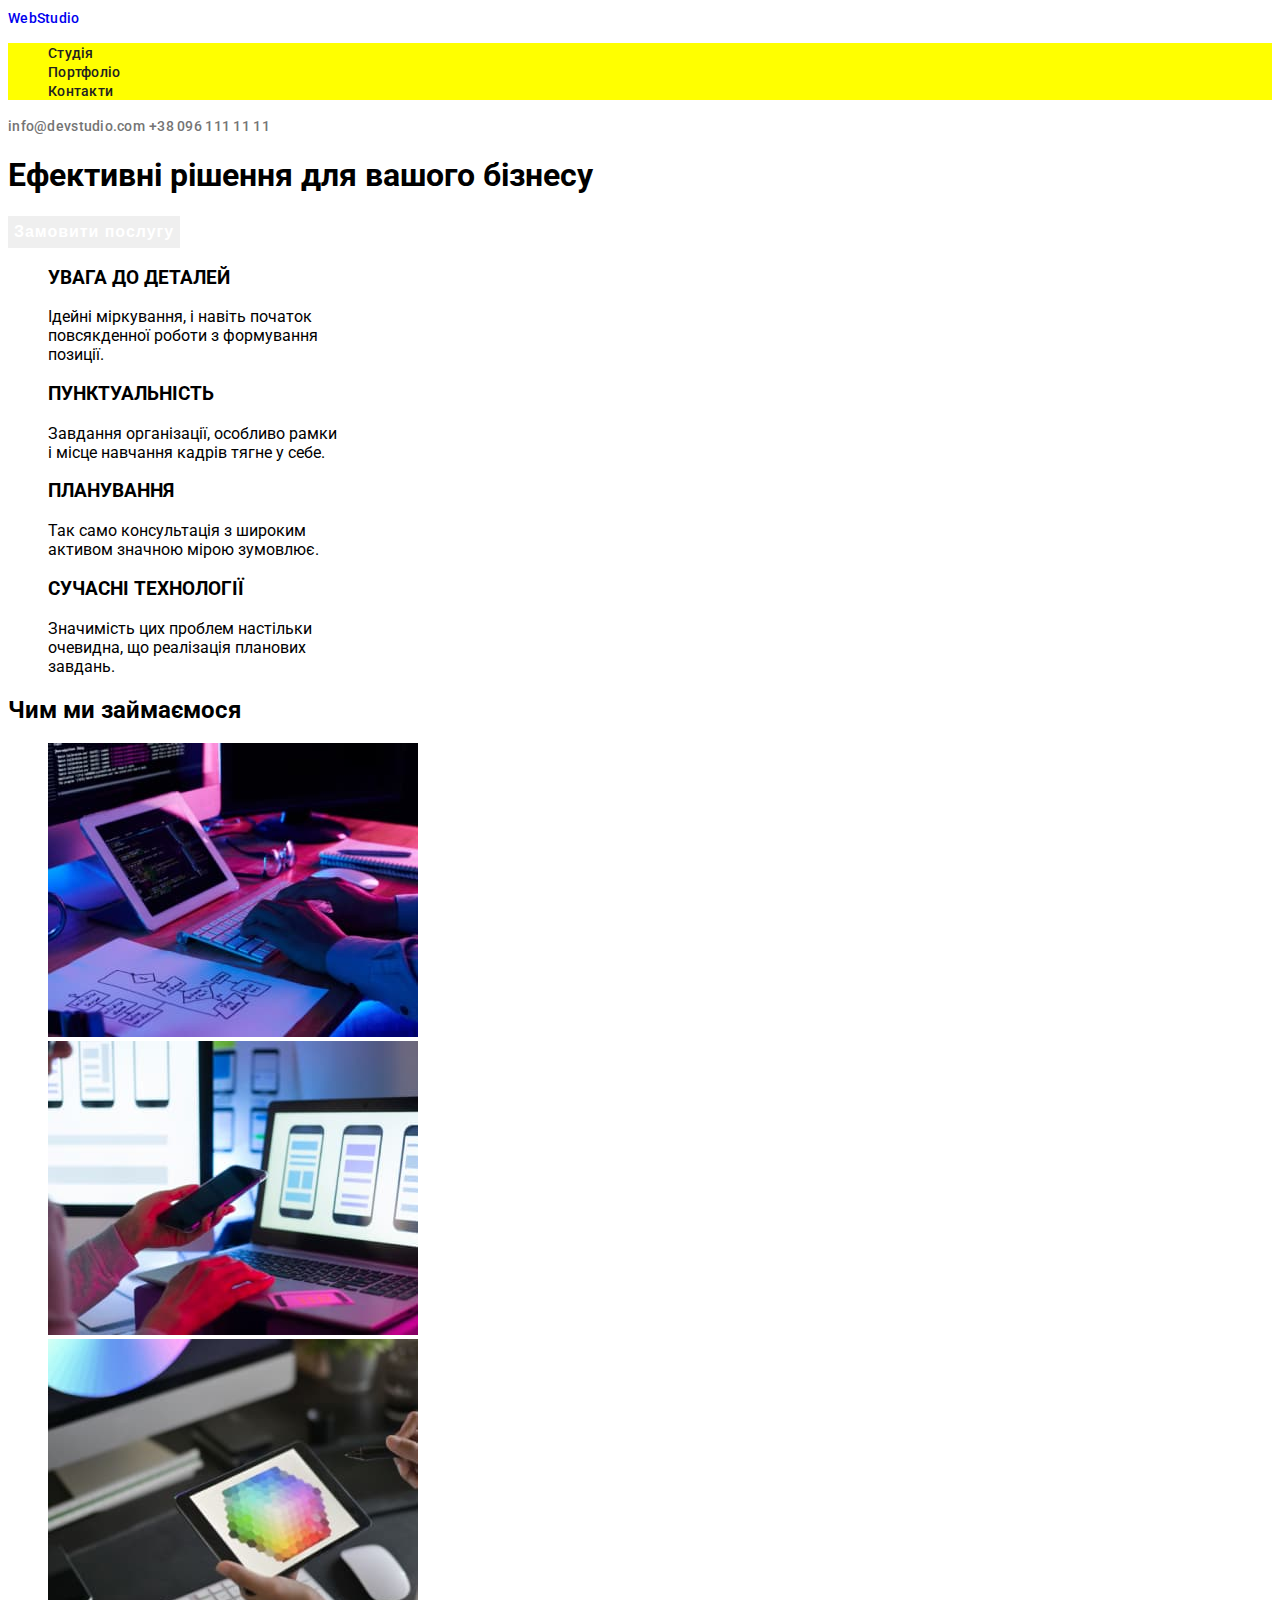
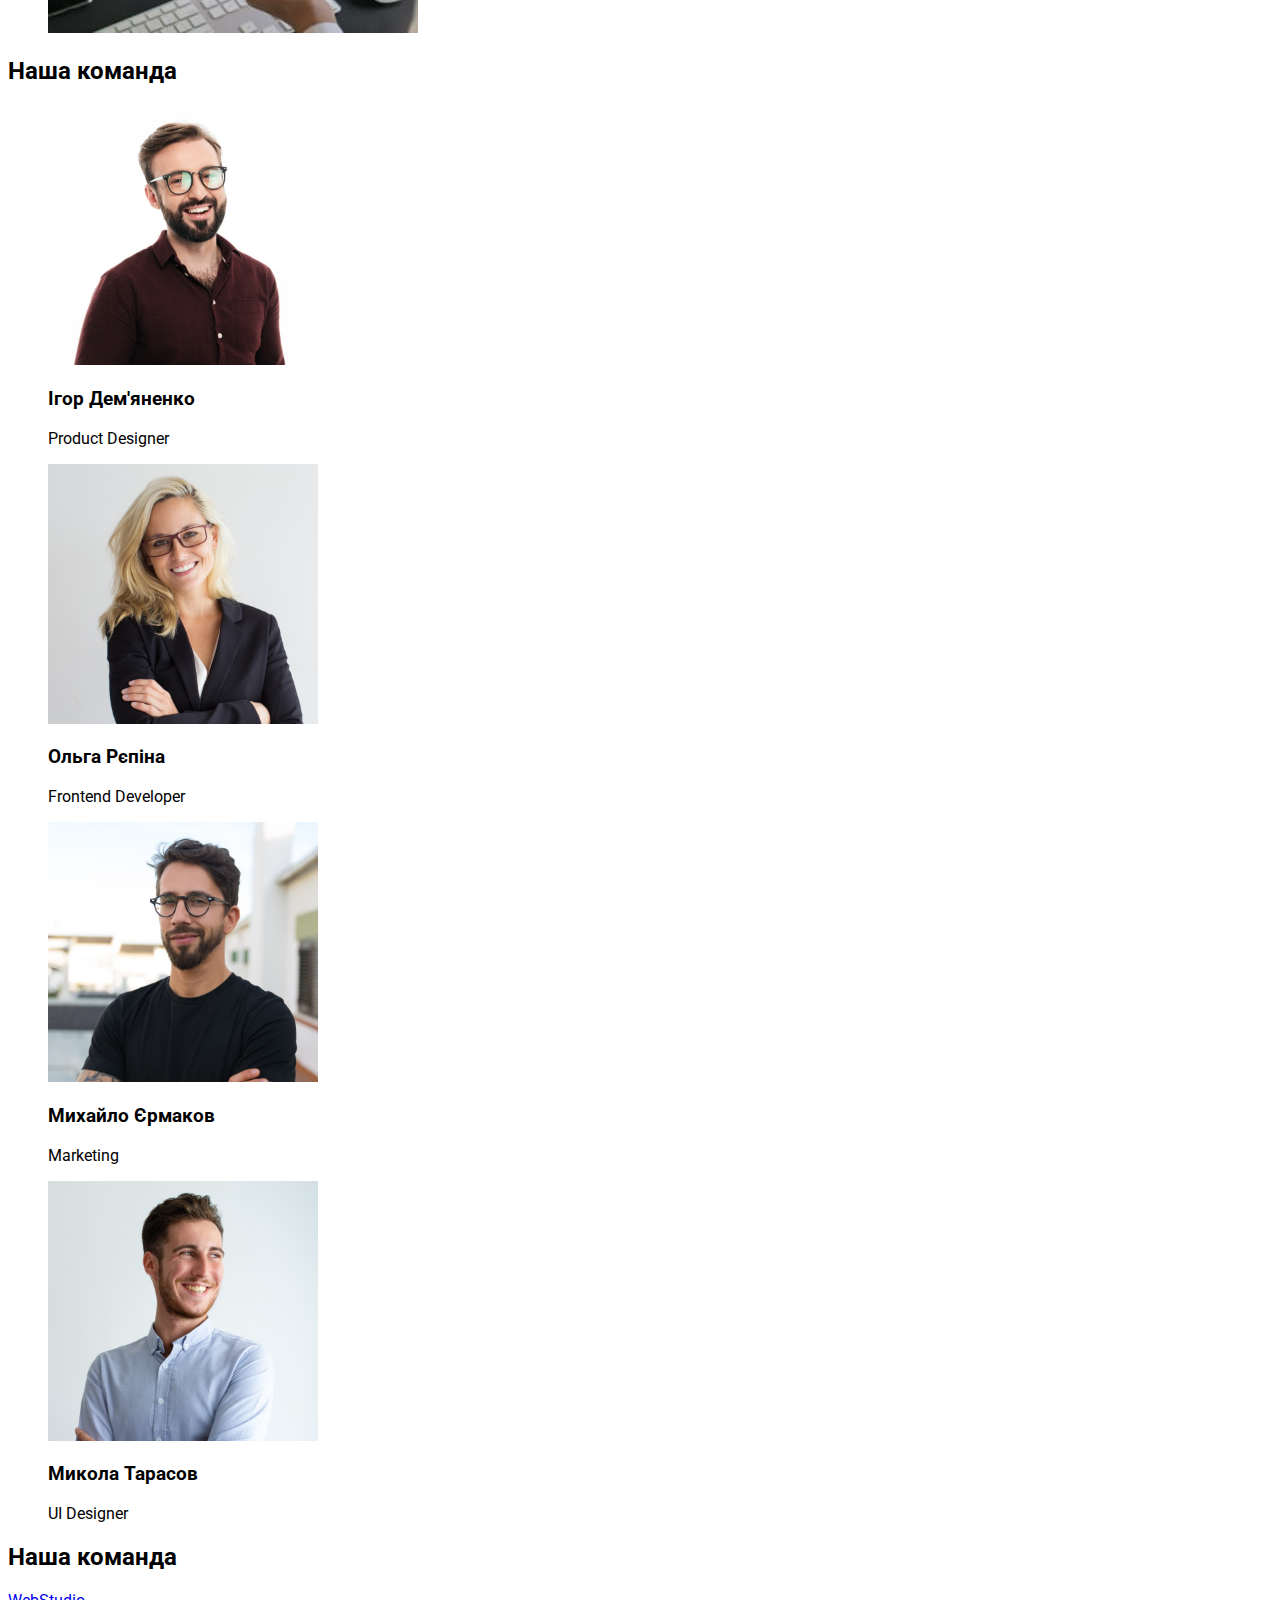
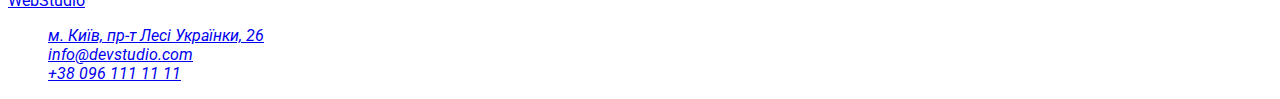
==== index.html @ a7663eed "red1" ====
<!DOCTYPE html>
<html lang="uk">
<head>
    <meta charset="UTF-8">
    <meta http-equiv="X-UA-Compatible" content="IE=edge">
    <meta name="viewport" content="width=device-width, initial-scale=1.0">
    <link rel="preconnect" href="https://fonts.googleapis.com">
    <link rel="preconnect" href="https://fonts.gstatic.com" crossorigin>
    <link href="https://fonts.googleapis.com/css2?family=Montserrat:wght@400;700&family=Raleway:wght@700&family=Roboto:wght@400;500;700;900&display=swap" rel="stylesheet">
    <link rel="stylesheet" href="./styles.css">
    <title>Document</title>
</head>
<body>
    <header>
        <a href="#" class="logo">WebStudio</a>
        <nav>
            <ul class="header-nav">
                <li><a class="header-nav-link" href="#">Студія</a></li>
                <li><a class="header-nav-link"href="#">Портфоліо</a></li>
                <li"><a class="header-nav-link"href="#">Контакти</a></li>
            </ul>
        </nav>
        <a class="header-contact" href="info@devstudio.com">info@devstudio.com</a>
        <a class="header-contact" href="tel:+380961111111"> +38 096 111 11 11</a>
    </header>

    <main>
        <section>
            <h1>Ефективні рішення для вашого бізнесу</h1>
            <button class="button" type="button">Замовити послугу</button>
        </section>
    
        <section>
            <ul class="list">
                <li>
                    <h3>УВАГА ДО ДЕТАЛЕЙ</h3>
                    <p>Ідейні міркування, і навіть початок <br/> повсякденної роботи з формування<br/>  позиції.</p>
                </li>
                <li>
                    <h3>ПУНКТУАЛЬНІСТЬ</h3>
                    <p>Завдання організації, особливо рамки <br/> і місце навчання кадрів тягне у себе.</p>
                </li>
                <li>
                    <h3>ПЛАНУВАННЯ</h3>
                    <p>Так само консультація з широким <br/> активом значною мірою зумовлює.</p>
                </li>
                <li>
                    <h3>СУЧАСНІ ТЕХНОЛОГІЇ</h3>
                    <p>Значимість цих проблем настільки <br/> очевидна, що реалізація планових<br/>  завдань.</p>
                </li>
            </ul>
        </section>

        <section>
            <h2>Чим ми займаємося</h2>
            <ul class="list">
                <li>
                    <img src="./images/box1.jpg" width="370" height="294"  alt="Зображення 1 ">
                </li>
                <li>
                    <img src="./images/box2.jpg" width="370" height="294" alt="Зображення 2">
                </li>
                <li>
                    <img src="./images/box3.jpg" width="370" height="294" alt="Зображення 3">
                </li>
            </ul>
        </section>

        <section>
                <h2>Наша команда</h2>
                <ul class="list">
                    <li>
                        <img src="./images/ІгорДем'яненко.jpg" width="270" height="260"  alt="Ігор Дем'яненко"> 
                        <h3>Ігор Дем'яненко</h3> 
                        <p>Product Designer</p>
                    </li>
                    <li>
                        <img src="./images/ОльгаРєпіна.jpg" width="270" height="260" alt="Ольга Рєпіна"> 
                        <h3> Ольга Рєпіна </h3> 
                        <p>Frontend Developer</p>
                    </li>
                    <li>
                        <img src="./images/МихайлоЄрмаков.jpg" width="270" height="260" alt="Михайло Єрмаков"> 
                        <h3>Михайло Єрмаков</h3> 
                        <p>Marketing</p>
                    </li>
                    <li>
                        <img src="./images/МиколаТарасов.jpg" width="270" height="260" alt="Микола Тарасов"> 
                        <h3>Микола Тарасов</h3> 
                        <p>UI Designer</p>
                    </li>
                </ul>
        </section>
        <section>
            <h2>Наша команда</h2>
        </section>


    </main>


    <footer>
        <a href="#" class="logo">WebStudio</a>
        <address>
            <ul class="list">
                <li><a href="https://goo.gl/maps/dULKnx9jMumqCidh6" target="_blank" rel="noopener noreferrer">м. Київ, пр-т Лесі Українки, 26</a>
                </li>
                <li><a href="mailto:info@devstudio.com">info@devstudio.com</a>
                </li>
                <li><a href="tel:+380961111111">+38 096 111 11 11</a>
                </li>
            </ul>
        </address>
        
    </footer>
    
</body>
</html>
---- styles.css ----
root:{
    --primary-text-color:
    --title-text-color:
    --accent-color:
}

body{
    font-family: 'Roboto', sans-serif;
}
.header-nav{
    background-color:yellow;
    list-style: none;
}

header a{
    font-weight: 500;
    font-size: 14px;
    line-height: 1.1428;
    letter-spacing: 0.02em;
    text-decoration: none;
}

.header-nav-link{
color:#212121;
}

.header-nav-link:hover,
.header-nav-link:focus{
    color:#2196F3;
    }

.header-contact{
color: #757575;
}

.header-contact:hover,
.header-contact:focus{
    color:#2196F3;
    }

 .button{
font-weight: 700;
font-size: 16px;
line-height: 30px;
display: flex;
align-items: center;
text-align: center;
letter-spacing: 0.06em;
border: none;
color: #FFFFFF;
 }

 .button:hover,
 .button:focus{
    color:#2196F3;
    }
   

.list{
    list-style: none;
}
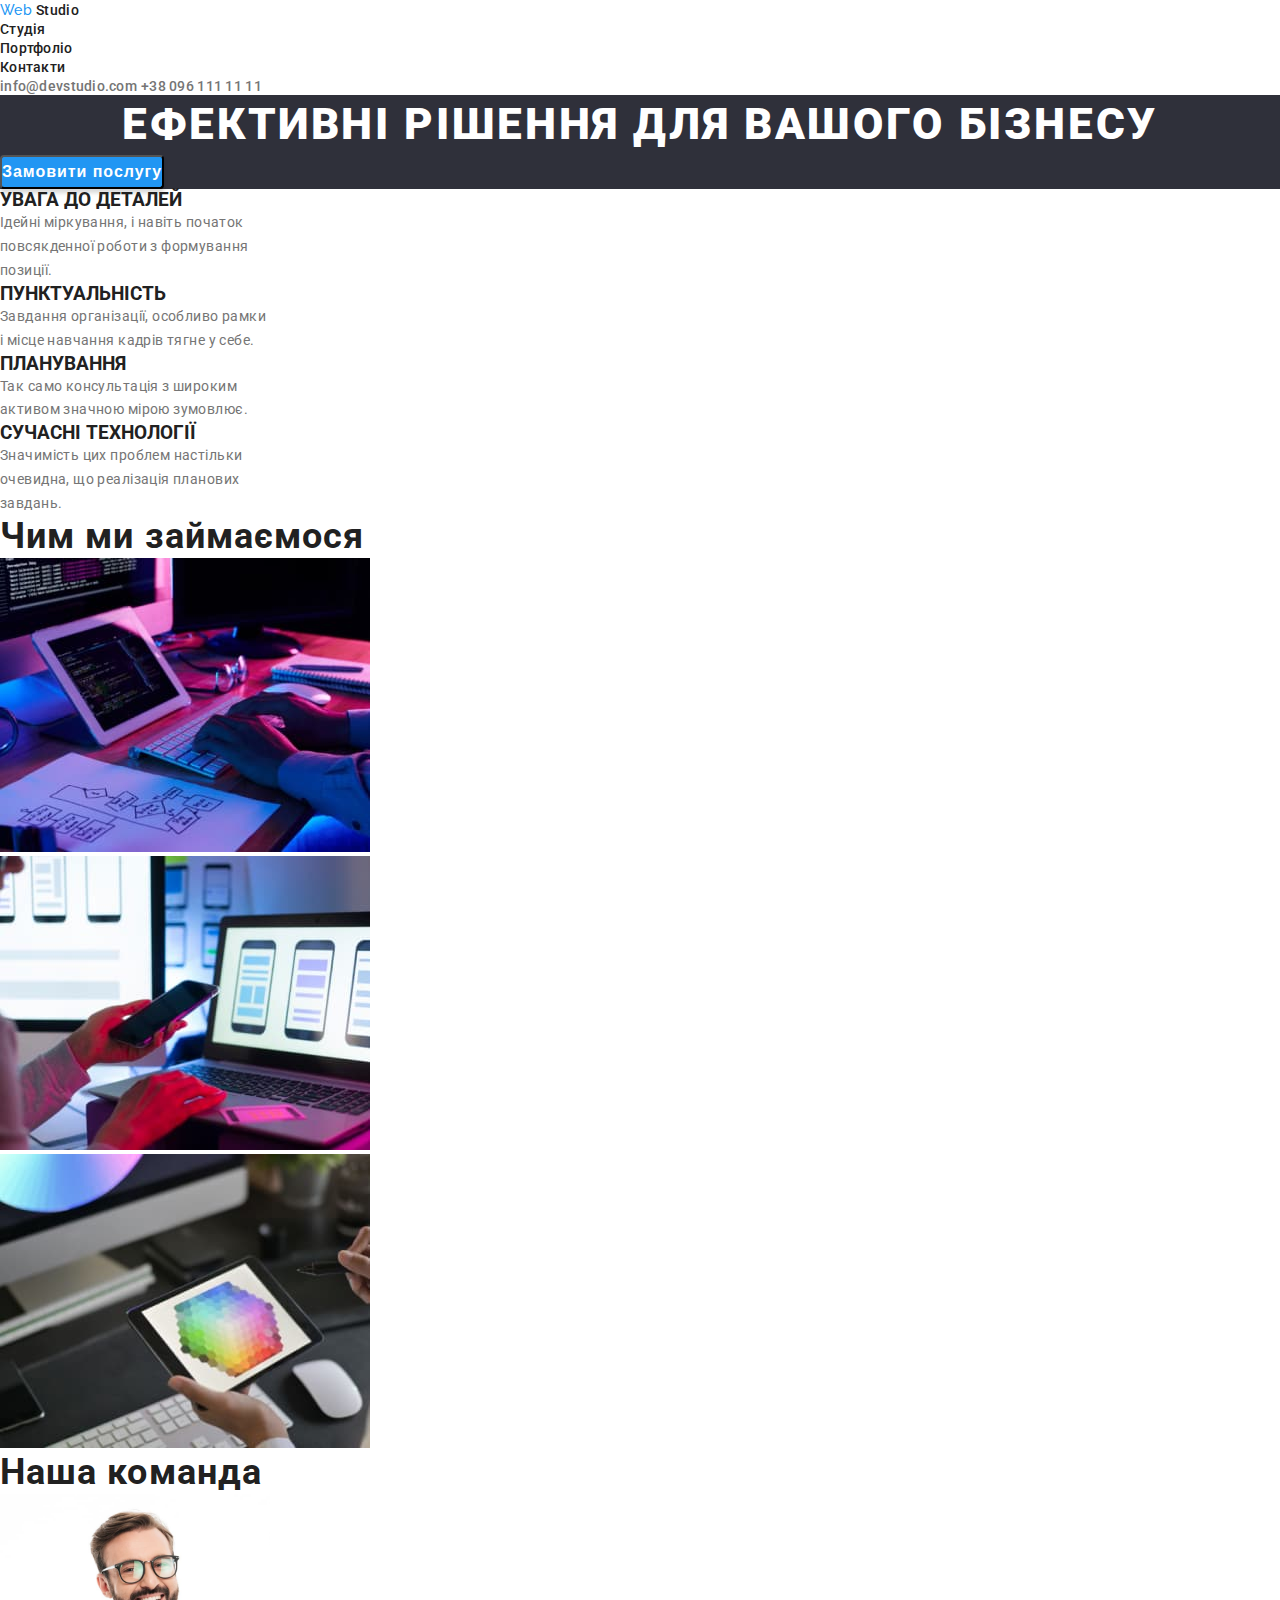
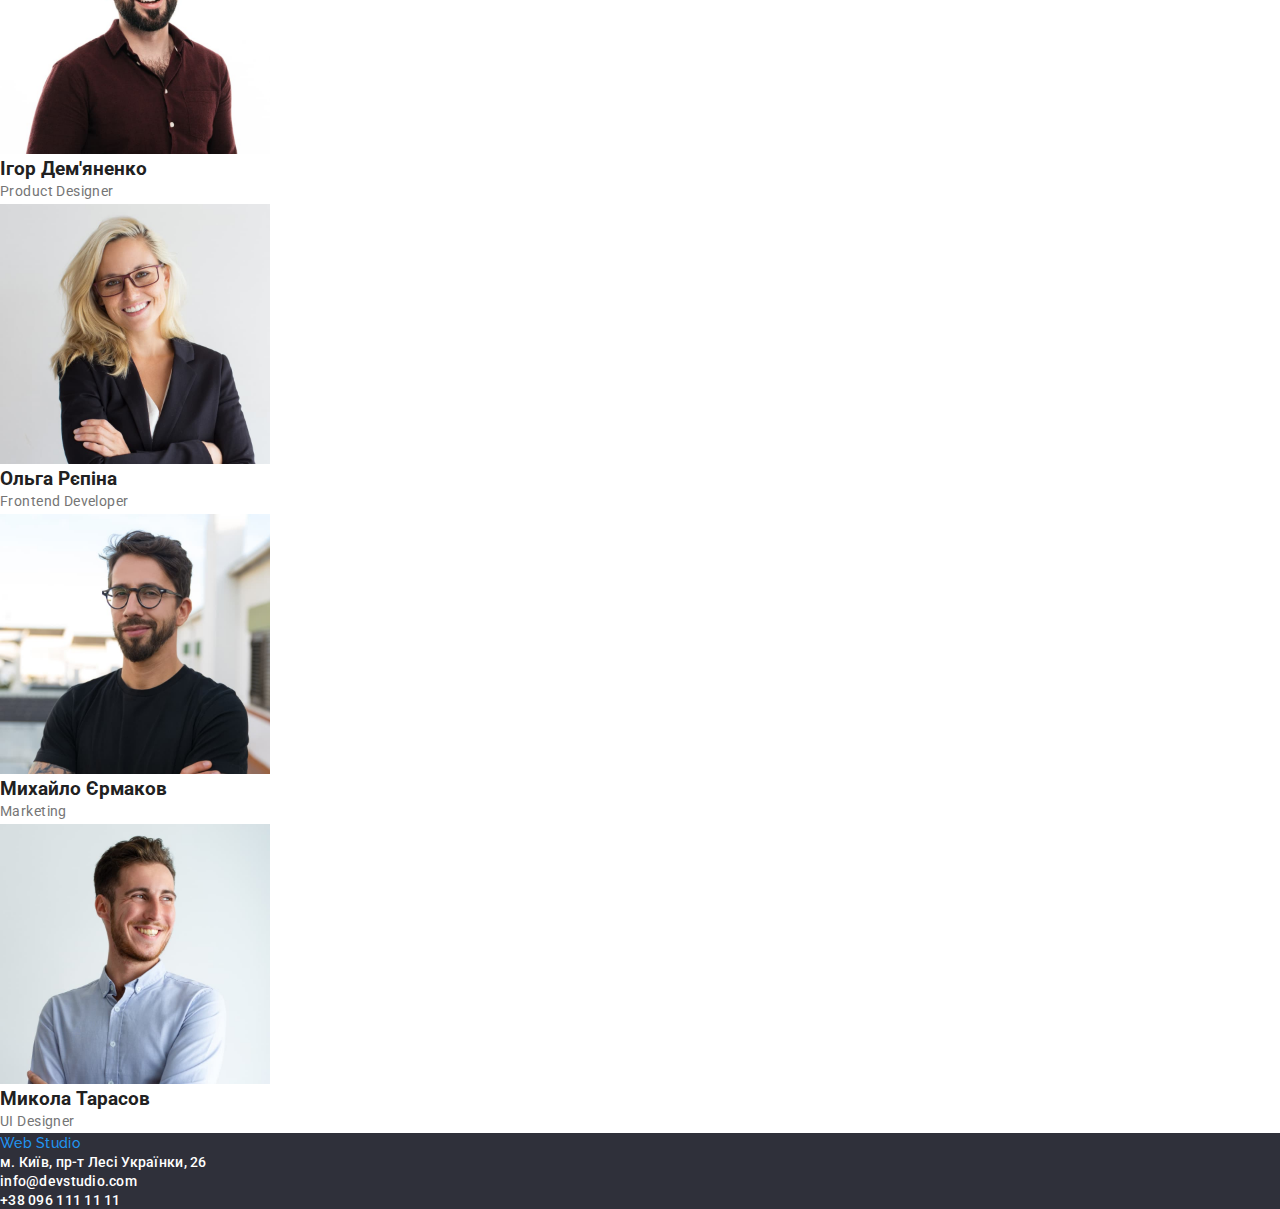
==== commit 9f02a8e8: "final hw2" ====
--- a/index.html
+++ b/index.html
@@ -7,12 +7,15 @@
     <link rel="preconnect" href="https://fonts.googleapis.com">
     <link rel="preconnect" href="https://fonts.gstatic.com" crossorigin>
     <link href="https://fonts.googleapis.com/css2?family=Montserrat:wght@400;700&family=Raleway:wght@700&family=Roboto:wght@400;500;700;900&display=swap" rel="stylesheet">
-    <link rel="stylesheet" href="./styles.css">
-    <title>Document</title>
+    <link rel="stylesheet" href="./css/styles.css">
+    <title>Main</title>
 </head>
 <body>
-    <header>
-        <a href="#" class="logo">WebStudio</a>
+    <header class="header">
+        <a href="#" class="logo">
+            <span class="web"> Web 
+            </span> Studio 
+        </a>
         <nav>
             <ul class="header-nav">
                 <li><a class="header-nav-link" href="#">Студія</a></li>
@@ -25,26 +28,27 @@
     </header>
 
     <main>
-        <section>
-            <h1>Ефективні рішення для вашого бізнесу</h1>
+        <section class="hero">
+            <h1 class="main-title">Ефективні рішення для вашого бізнесу</h1>
             <button class="button" type="button">Замовити послугу</button>
         </section>
     
         <section>
-            <ul class="list">
-                <li>
-                    <h3>УВАГА ДО ДЕТАЛЕЙ</h3>
+            <h2 class="hide">Description</h2>
+            <ul class="link">
+                <li >
+                    <h3 >УВАГА ДО ДЕТАЛЕЙ</h3>
                     <p>Ідейні міркування, і навіть початок <br/> повсякденної роботи з формування<br/>  позиції.</p>
                 </li>
-                <li>
+                <li >
                     <h3>ПУНКТУАЛЬНІСТЬ</h3>
                     <p>Завдання організації, особливо рамки <br/> і місце навчання кадрів тягне у себе.</p>
                 </li>
-                <li>
-                    <h3>ПЛАНУВАННЯ</h3>
+                <li >
+                    <h3 >ПЛАНУВАННЯ</h3>
                     <p>Так само консультація з широким <br/> активом значною мірою зумовлює.</p>
                 </li>
-                <li>
+                <li >
                     <h3>СУЧАСНІ ТЕХНОЛОГІЇ</h3>
                     <p>Значимість цих проблем настільки <br/> очевидна, що реалізація планових<br/>  завдань.</p>
                 </li>
@@ -53,7 +57,7 @@
 
         <section>
             <h2>Чим ми займаємося</h2>
-            <ul class="list">
+            <ul class="link">
                 <li>
                     <img src="./images/box1.jpg" width="370" height="294"  alt="Зображення 1 ">
                 </li>
@@ -68,7 +72,7 @@
 
         <section>
                 <h2>Наша команда</h2>
-                <ul class="list">
+                <ul class="link">
                     <li>
                         <img src="./images/ІгорДем'яненко.jpg" width="270" height="260"  alt="Ігор Дем'яненко"> 
                         <h3>Ігор Дем'яненко</h3> 
@@ -91,19 +95,18 @@
                     </li>
                 </ul>
         </section>
-        <section>
-            <h2>Наша команда</h2>
-        </section>
-
 
     </main>
 
 
-    <footer>
-        <a href="#" class="logo">WebStudio</a>
+    <footer class="footer">
+        <a href="#" class="logo-footer">
+            <span class="web"> Web 
+            <span> Studio 
+        </a>
         <address>
             <ul class="list">
-                <li><a href="https://goo.gl/maps/dULKnx9jMumqCidh6" target="_blank" rel="noopener noreferrer">м. Київ, пр-т Лесі Українки, 26</a>
+                <li><a href="https://goo.gl/maps/dULKnx9jMumqCidh6" target="_blank" rel="noopener noreferrer" class="white">м. Київ, пр-т Лесі Українки, 26</a>
                 </li>
                 <li><a href="mailto:info@devstudio.com">info@devstudio.com</a>
                 </li>
--- a/css/styles.css
+++ b/css/styles.css
@@ -0,0 +1,251 @@
+:root{
+    --primary-font:'Roboto';
+    --additional-font:'Raleway';
+    --primary-text-color:#757575;
+    --title-text-color:#212121;
+    --title-text-color2:#FFFFFF;
+    --accent-color:#2196F3;
+
+}
+
+
+*{
+    margin: 0;
+    padding: 0;
+}
+
+body{
+    font-family: 'Roboto', sans-serif;
+    color: var(--title-text-color);
+
+}
+
+.link{
+    list-style: none;
+}
+
+a{
+    text-decoration: none;
+   }
+
+
+
+/*---------------------HEADER------------------------*/
+
+
+
+
+.header{
+    background-color: var(--title-text-color2);
+}
+
+.header a{
+    text-decoration: none;
+    font-family: 'Roboto';
+    font-weight: 500;
+    font-size: 14px;
+    line-height: 1.14;
+    letter-spacing: 0.02em;
+}
+
+
+.header-nav-link{
+    color: var(--title-text-color);
+    }
+    
+    .header-nav-link:hover,
+    .header-nav-link:focus{
+        color:var(--accent-color);
+        }
+    
+    .header-contact{
+    color: var(--primary-text-color);
+    }
+    
+    .header-contact:hover,
+    .header-contact:focus{
+        color:var(--accent-color);
+        }
+
+    .logo{
+    color: var(--title-text-color);
+    font-family: var(--additional-font);
+        }
+
+    .web{
+        color: var(--accent-color);
+        font-family: var(--additional-font);
+    }    
+
+/*---------------------MAIN------------------------*/
+
+
+.hero{
+    background-color: #2F303A;
+}
+
+.hide{
+    border: 0;
+    clip: rect(1px,1px,1px,1px);
+    -webkit-clip-path:inset(50%);
+    clip-path:inset(50%);
+    height:1px;
+    margin: -1px;
+    overflow: hidden;
+    padding: 0;
+    position: absolute;
+    width:1px ;
+}
+
+h1,
+h2,
+h3{
+    margin: 0;
+}
+
+
+.main-title{
+font-family: var(--primary-font);
+font-weight: 900;
+font-size: 44px;
+line-height: 1.36;
+text-align: center;
+letter-spacing: 0.06em;
+text-transform: uppercase;
+color: var(--title-text-color2);
+}
+
+.button{
+font-weight: 700;
+font-size: 16px;
+line-height: 30px;
+display: flex;
+align-items: center;
+text-align: center;
+letter-spacing: 0.06em;
+color:var(--title-text-color2);
+background: var(--accent-color);
+box-shadow: 0px 4px 4px rgba(0, 0, 0, 0.15);
+border-radius: 4px;
+cursor:pointer
+
+}
+
+.button:hover,
+.button:focus{
+   color:var(--title-text-color2);
+   }
+  
+
+h2{
+font-family: var(--primary-font);
+font-weight: 700;
+font-size: 36px;
+line-height: 1.16;
+letter-spacing: 0.03em;
+color: var(--title-text-color);
+
+}
+
+description{
+    color: #212121;
+}
+
+p{
+font-family:var(--primary-font);
+font-size: 14px;
+line-height: 1.71;
+letter-spacing: 0.03em;
+color: var(--primary-text-color);
+
+}
+
+/*---------------------MAIN PORTFOLIO------------------------*/
+
+.button-portfolio{
+
+    font-weight: 500;
+    font-size: 16px;
+    line-height: 26px;
+    text-align: center;
+    letter-spacing: 0.03em;
+    color: var(--title-text-color);
+    width: 81px;
+    height: 26px;
+    left: 615px;
+    top: 180px;
+    background: #F5F4FA;
+    border: none;
+    border-radius: 4px;
+    cursor:pointer
+   
+}
+
+.button-portfolio:hover
+{
+    background-color: var(--accent-color);
+   color:var(--title-text-color2);
+   
+   }
+
+
+   .hide-gallery{
+    border: 0;
+    clip: rect(1px,1px,1px,1px);
+    -webkit-clip-path:inset(50%);
+    clip-path:inset(50%);
+    height:1px;
+    margin: -1px;
+    overflow: hidden;
+    padding: 0;
+    position: absolute;
+    width:1px ;
+
+   }
+
+   
+
+
+
+
+
+/*--------------------FOOTER-----------------*/
+
+.footer{
+    background-color:  #2F303A;
+}
+
+.logo-footer{
+    color: var(--title-text-color2);
+}
+
+
+    
+
+.footer a{
+    text-decoration: none;
+    font-family: var(--primary-font);
+    font-style: normal;
+    font-weight: 500;
+    font-size: 14px;
+    line-height: 1.14;
+    letter-spacing: 0.02em;
+    color: var(--title-text-color2);
+}
+
+
+
+
+
+
+
+
+
+
+
+
+
+
+
+
+
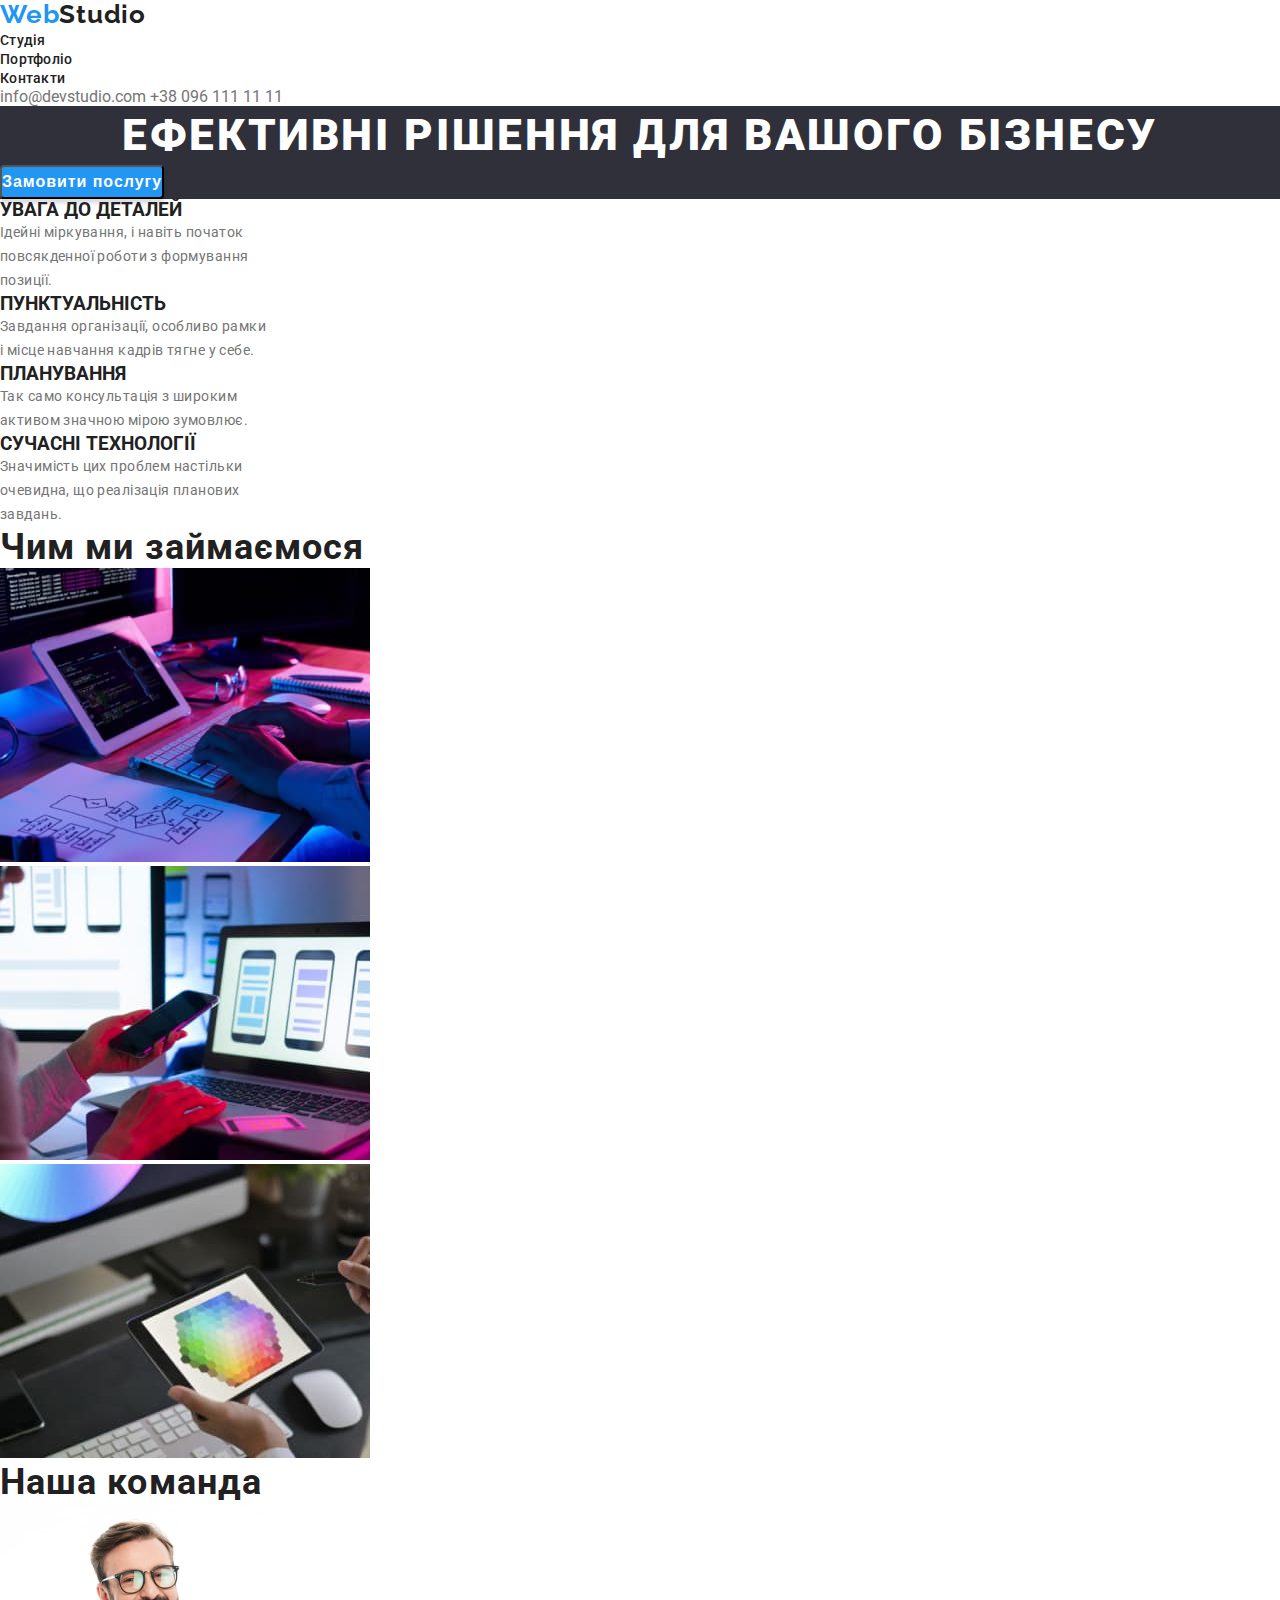
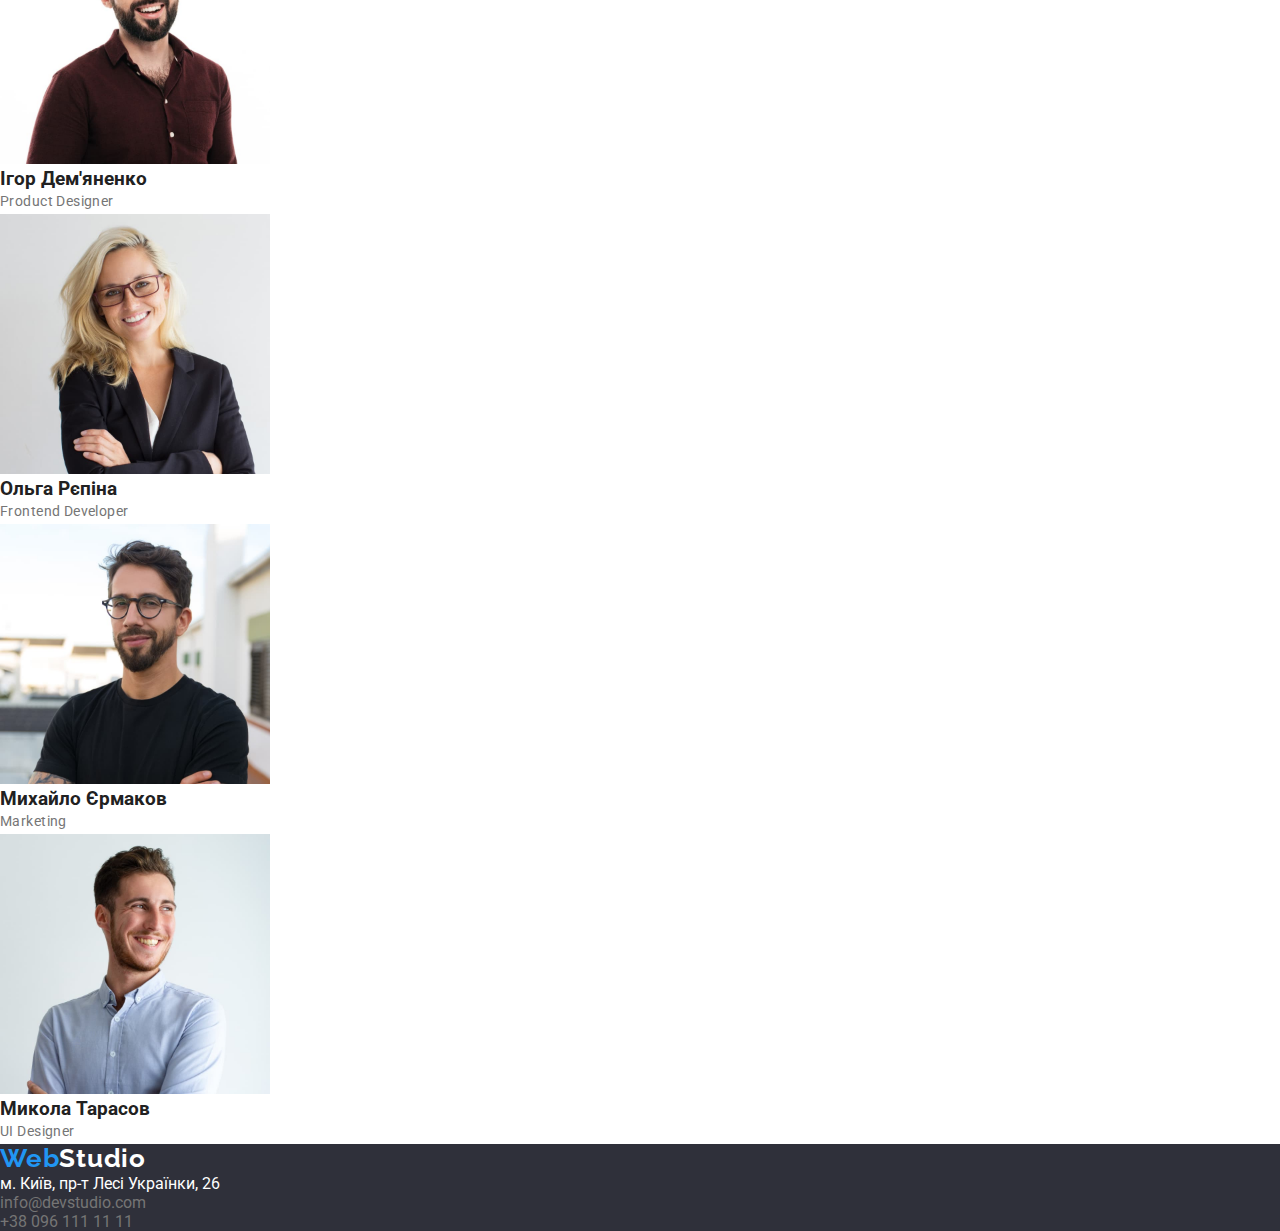
==== commit 5ef0cd6d: "correction1" ====
--- a/index.html
+++ b/index.html
@@ -12,19 +12,18 @@
 </head>
 <body>
     <header class="header">
-        <a href="#" class="logo">
-            <span class="web"> Web 
-            </span> Studio 
-        </a>
+
+        <a class="logo" href="./index.html"> <span class="web"> Web</span>Studio </a>
+
         <nav>
             <ul class="header-nav">
                 <li><a class="header-nav-link" href="#">Студія</a></li>
-                <li><a class="header-nav-link"href="#">Портфоліо</a></li>
+                <li><a class="header-nav-link" href="./portfolio.html">Портфоліо</a></li>
                 <li"><a class="header-nav-link"href="#">Контакти</a></li>
             </ul>
         </nav>
-        <a class="header-contact" href="info@devstudio.com">info@devstudio.com</a>
-        <a class="header-contact" href="tel:+380961111111"> +38 096 111 11 11</a>
+        <a class="contact" href="info@devstudio.com">info@devstudio.com</a>
+        <a class="contact" href="tel:+380961111111"> +38 096 111 11 11</a>
     </header>
 
     <main>
@@ -100,20 +99,21 @@
 
 
     <footer class="footer">
-        <a href="#" class="logo-footer">
-            <span class="web"> Web 
-            <span> Studio 
+        <a class="logo-footer" href="./index.html"> <span class="web"> Web</span>Studio </a>
         </a>
         <address>
             <ul class="list">
-                <li><a href="https://goo.gl/maps/dULKnx9jMumqCidh6" target="_blank" rel="noopener noreferrer" class="white">м. Київ, пр-т Лесі Українки, 26</a>
+                <li><a class="footer-link" href="https://goo.gl/maps/dULKnx9jMumqCidh6" target="_blank" rel="noopener noreferrer" class="white">м. Київ, пр-т Лесі Українки, 26</a>
                 </li>
-                <li><a href="mailto:info@devstudio.com">info@devstudio.com</a>
+                <li><a class="footer-contact" href="info@devstudio.com">info@devstudio.com</a>
                 </li>
-                <li><a href="tel:+380961111111">+38 096 111 11 11</a>
+                <li><a class="footer-contact" href="tel:+380961111111"> +38 096 111 11 11</a>
                 </li>
             </ul>
         </address>
+
+        
+        
         
     </footer>
     
--- a/css/styles.css
+++ b/css/styles.css
@@ -14,6 +14,7 @@
     padding: 0;
 }
 
+
 body{
     font-family: 'Roboto', sans-serif;
     color: var(--title-text-color);
@@ -26,6 +27,7 @@
 
 a{
     text-decoration: none;
+    font-style: normal;
    }
 
 
@@ -39,14 +41,35 @@
     background-color: var(--title-text-color2);
 }
 
-.header a{
+.logo{
+    color:var(--title-text-color);
+    font-family: var(--additional-font);
+    font-weight: 700;
+    font-size: 26px; 
+    line-height: 1.14;
+    letter-spacing: 0.03em;
+}
+
+.web{
+    color: var(--accent-color);
+    font-family: var(--additional-font);
+    font-weight: 700;
+    font-size: 26px;
+    line-height: 1.14;
+    letter-spacing: 0.03em;
+}
+
+.header-nav-link{
     text-decoration: none;
-    font-family: 'Roboto';
+    font-family: var(--primary-font);
     font-weight: 500;
     font-size: 14px;
     line-height: 1.14;
     letter-spacing: 0.02em;
 }
+
+
+
 
 
 .header-nav-link{
@@ -58,24 +81,16 @@
         color:var(--accent-color);
         }
     
-    .header-contact{
+    .contact{
     color: var(--primary-text-color);
     }
     
-    .header-contact:hover,
-    .header-contact:focus{
+    .contact:hover,
+    .contact:focus{
         color:var(--accent-color);
         }
 
-    .logo{
-    color: var(--title-text-color);
-    font-family: var(--additional-font);
-        }
-
-    .web{
-        color: var(--accent-color);
-        font-family: var(--additional-font);
-    }    
+     
 
 /*---------------------MAIN------------------------*/
 
@@ -118,7 +133,7 @@
 .button{
 font-weight: 700;
 font-size: 16px;
-line-height: 30px;
+line-height: 1.87;
 display: flex;
 align-items: center;
 text-align: center;
@@ -144,6 +159,19 @@
 line-height: 1.16;
 letter-spacing: 0.03em;
 color: var(--title-text-color);
+
+h3{
+  
+    font-weight: 700;
+    font-size: 14px;
+    line-height: 1.14;
+    letter-spacing: 0.03em;
+    text-transform: uppercase;
+
+}
+
+
+
 
 }
 
@@ -215,37 +243,51 @@
     background-color:  #2F303A;
 }
 
-.logo-footer{
-    color: var(--title-text-color2);
-}
-
-
-    
-
-.footer a{
+
+
+.footer-link 
+.footer-contact{
+
     text-decoration: none;
     font-family: var(--primary-font);
-    font-style: normal;
-    font-weight: 500;
     font-size: 14px;
-    line-height: 1.14;
-    letter-spacing: 0.02em;
-    color: var(--title-text-color2);
-}
-
-
-
-
-
-
-
-
-
-
-
-
-
-
-
-
-
+    line-height: 1.71;
+    letter-spacing: 0.03em;
+    
+}
+
+.footer-link{
+    color: var(--title-text-color2);  
+}
+
+.footer-contact{
+    color: var(--primary-text-color);
+}
+
+.logo-footer{
+    color:var(--title-text-color2);
+    font-family: var(--additional-font);
+    font-weight: 700;
+    font-size: 26px; 
+    line-height: 1.14;
+    letter-spacing: 0.03em;
+}
+
+
+
+
+
+
+
+
+
+
+
+
+
+
+
+
+
+
+
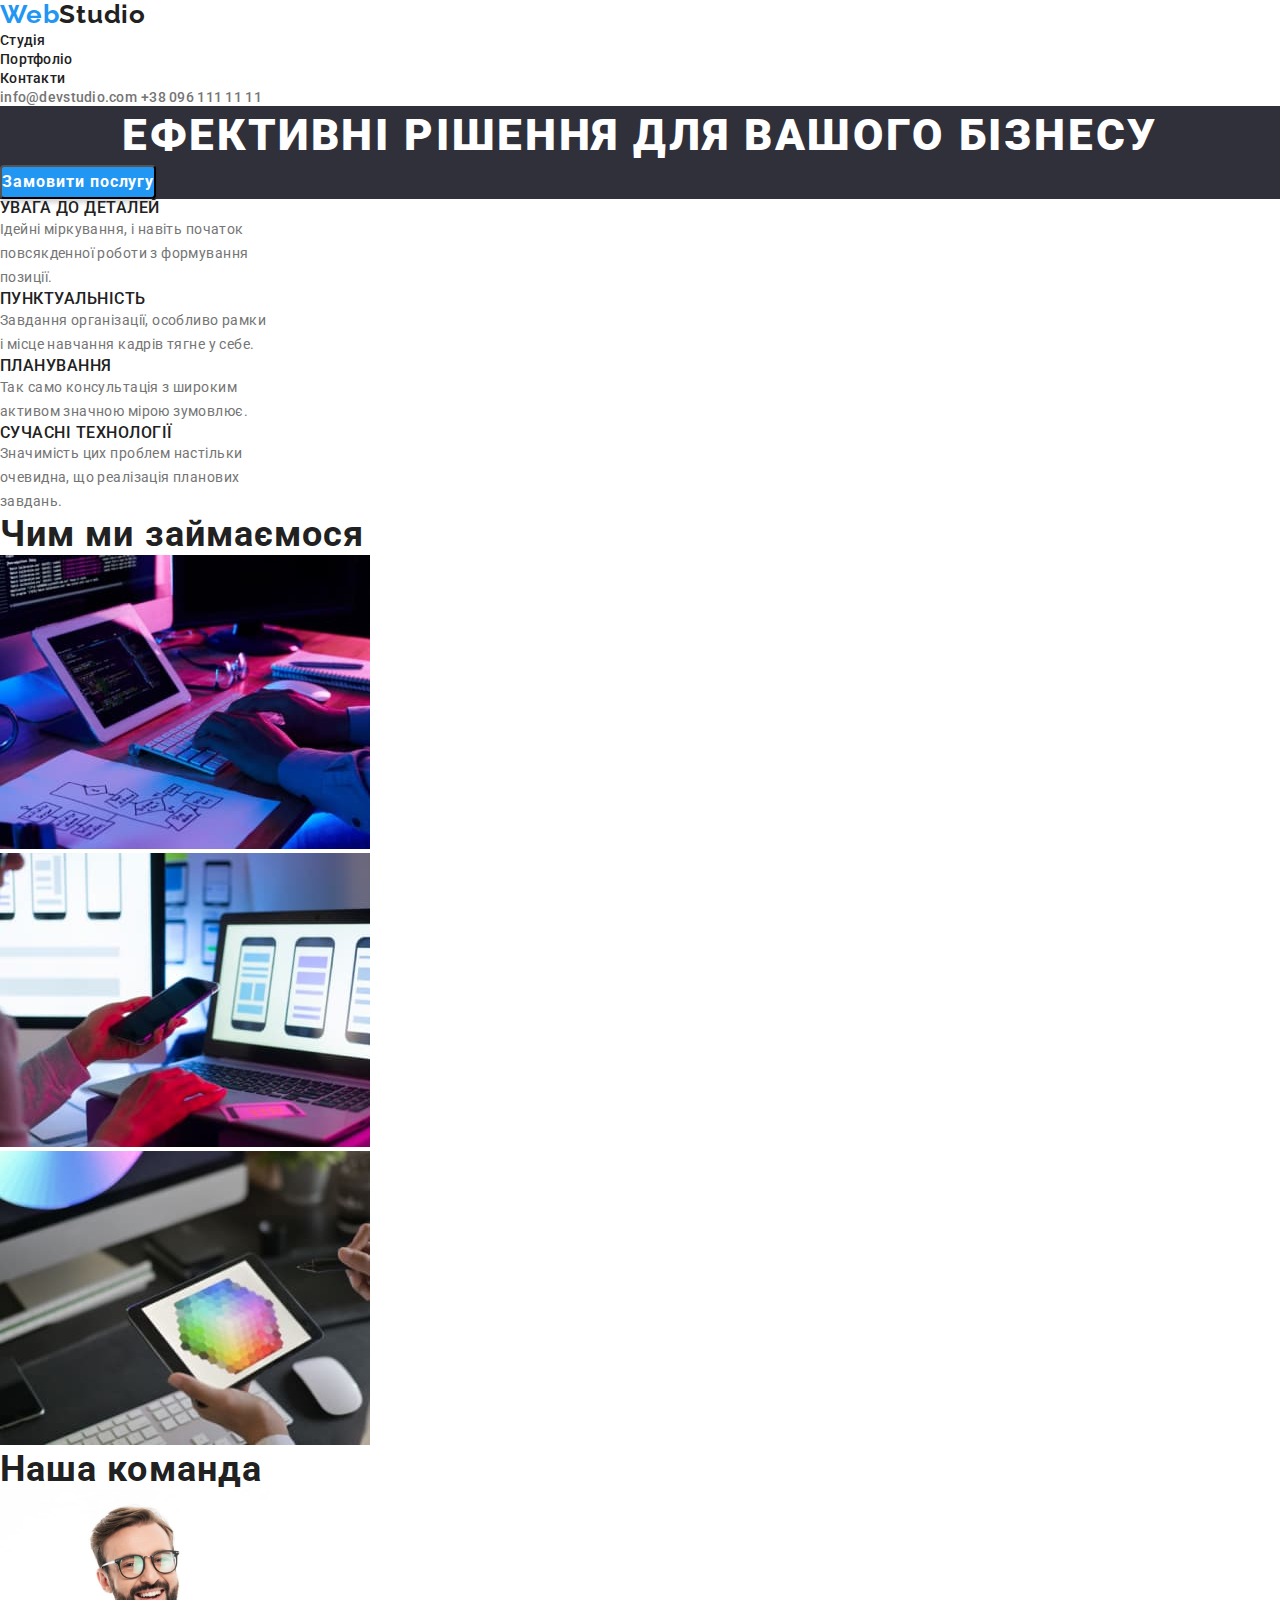
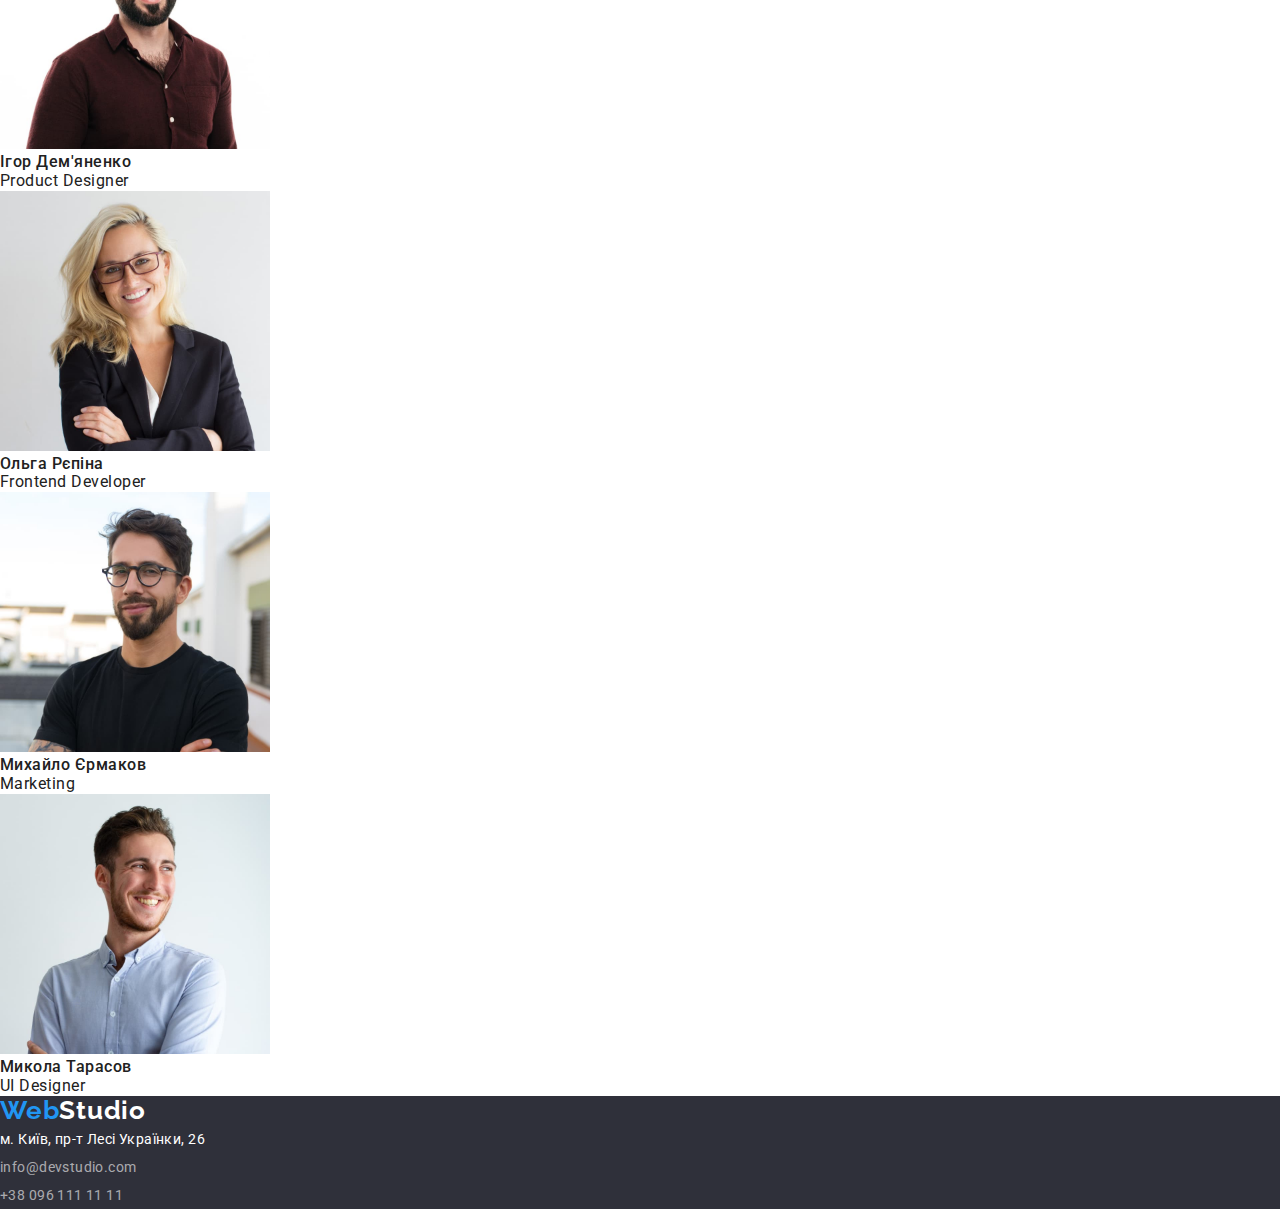
==== commit b92cac09: "fix" ====
--- a/index.html
+++ b/index.html
@@ -36,29 +36,29 @@
             <h2 class="hide">Description</h2>
             <ul class="link">
                 <li >
-                    <h3 >УВАГА ДО ДЕТАЛЕЙ</h3>
-                    <p>Ідейні міркування, і навіть початок <br/> повсякденної роботи з формування<br/>  позиції.</p>
+                    <h3 class="third-header">УВАГА ДО ДЕТАЛЕЙ</h3>
+                    <p class="description-paragraph">Ідейні міркування, і навіть початок <br/> повсякденної роботи з формування<br/>  позиції.</p>
                 </li>
                 <li >
-                    <h3>ПУНКТУАЛЬНІСТЬ</h3>
-                    <p>Завдання організації, особливо рамки <br/> і місце навчання кадрів тягне у себе.</p>
+                    <h3 class="third-header">ПУНКТУАЛЬНІСТЬ</h3>
+                    <p class="description-paragraph">Завдання організації, особливо рамки <br/> і місце навчання кадрів тягне у себе.</p>
                 </li>
                 <li >
-                    <h3 >ПЛАНУВАННЯ</h3>
-                    <p>Так само консультація з широким <br/> активом значною мірою зумовлює.</p>
+                    <h3 class="third-header">ПЛАНУВАННЯ</h3>
+                    <p class="description-paragraph">Так само консультація з широким <br/> активом значною мірою зумовлює.</p>
                 </li>
                 <li >
-                    <h3>СУЧАСНІ ТЕХНОЛОГІЇ</h3>
-                    <p>Значимість цих проблем настільки <br/> очевидна, що реалізація планових<br/>  завдань.</p>
+                    <h3 class="third-header">СУЧАСНІ ТЕХНОЛОГІЇ</h3>
+                    <p class="description-paragraph">Значимість цих проблем настільки <br/> очевидна, що реалізація планових<br/>  завдань.</p>
                 </li>
             </ul>
         </section>
 
         <section>
-            <h2>Чим ми займаємося</h2>
+            <h2 class="section-title">Чим ми займаємося</h2>
             <ul class="link">
                 <li>
-                    <img src="./images/box1.jpg" width="370" height="294"  alt="Зображення 1 ">
+                    <img src="./images/box1.jpg" width="370" height="294" alt="Зображення 1 ">
                 </li>
                 <li>
                     <img src="./images/box2.jpg" width="370" height="294" alt="Зображення 2">
@@ -70,27 +70,27 @@
         </section>
 
         <section>
-                <h2>Наша команда</h2>
+                <h2 class="section-title">Наша команда</h2>
                 <ul class="link">
                     <li>
                         <img src="./images/ІгорДем'яненко.jpg" width="270" height="260"  alt="Ігор Дем'яненко"> 
-                        <h3>Ігор Дем'яненко</h3> 
-                        <p>Product Designer</p>
+                        <h3 class="third-header" >Ігор Дем'яненко</h3> 
+                        <p  class="job-title">Product Designer</p>
                     </li>
                     <li>
                         <img src="./images/ОльгаРєпіна.jpg" width="270" height="260" alt="Ольга Рєпіна"> 
-                        <h3> Ольга Рєпіна </h3> 
-                        <p>Frontend Developer</p>
+                        <h3 class="third-header"> Ольга Рєпіна </h3> 
+                        <p class="job-title">Frontend Developer</p>
                     </li>
                     <li>
                         <img src="./images/МихайлоЄрмаков.jpg" width="270" height="260" alt="Михайло Єрмаков"> 
-                        <h3>Михайло Єрмаков</h3> 
-                        <p>Marketing</p>
+                        <h3 class="third-header">Михайло Єрмаков</h3> 
+                        <p class="job-title">Marketing</p>
                     </li>
                     <li>
                         <img src="./images/МиколаТарасов.jpg" width="270" height="260" alt="Микола Тарасов"> 
-                        <h3>Микола Тарасов</h3> 
-                        <p>UI Designer</p>
+                        <h3 class="third-header">Микола Тарасов</h3> 
+                        <p class="job-title">UI Designer</p>
                     </li>
                 </ul>
         </section>
@@ -102,7 +102,7 @@
         <a class="logo-footer" href="./index.html"> <span class="web"> Web</span>Studio </a>
         </a>
         <address>
-            <ul class="list">
+            <ul class="list-footer">
                 <li><a class="footer-link" href="https://goo.gl/maps/dULKnx9jMumqCidh6" target="_blank" rel="noopener noreferrer" class="white">м. Київ, пр-т Лесі Українки, 26</a>
                 </li>
                 <li><a class="footer-contact" href="info@devstudio.com">info@devstudio.com</a>
--- a/css/styles.css
+++ b/css/styles.css
@@ -68,11 +68,7 @@
     letter-spacing: 0.02em;
 }
 
-
-
-
-
-.header-nav-link{
+   .header-nav-link{
     color: var(--title-text-color);
     }
     
@@ -83,6 +79,10 @@
     
     .contact{
     color: var(--primary-text-color);
+    font-weight: 500;
+    font-size: 14px;
+    line-height: 1.14;
+    letter-spacing: 0.02em;
     }
     
     .contact:hover,
@@ -116,6 +116,7 @@
 h2,
 h3{
     margin: 0;
+
 }
 
 
@@ -131,6 +132,7 @@
 }
 
 .button{
+font-family: inherit;
 font-weight: 700;
 font-size: 16px;
 line-height: 1.87;
@@ -151,35 +153,36 @@
    color:var(--title-text-color2);
    }
   
-
-h2{
-font-family: var(--primary-font);
+.section-title{
 font-weight: 700;
 font-size: 36px;
-line-height: 1.16;
+line-height: 1.12;
 letter-spacing: 0.03em;
-color: var(--title-text-color);
-
-h3{
-  
-    font-weight: 700;
-    font-size: 14px;
-    line-height: 1.14;
-    letter-spacing: 0.03em;
-    text-transform: uppercase;
-
-}
-
-
-
-
-}
+}
+
+
+.third-header{
+    font-weight: 500;
+    font-size: 16px;
+    line-height: 1.18;
+    letter-spacing: 0.03em;
+    font-family: var(--title-text-color);
+    
+}
+
+.job-title{
+    font-weight: 400;
+    font-size: 16px;
+    line-height: 1.18;
+    letter-spacing: 0.03em;
+   }
+
 
 description{
     color: #212121;
 }
 
-p{
+.description-paragraph{
 font-family:var(--primary-font);
 font-size: 14px;
 line-height: 1.71;
@@ -191,17 +194,13 @@
 /*---------------------MAIN PORTFOLIO------------------------*/
 
 .button-portfolio{
-
+    font-family: var(--primary-font);
     font-weight: 500;
     font-size: 16px;
-    line-height: 26px;
+    line-height: 1.62;
     text-align: center;
     letter-spacing: 0.03em;
     color: var(--title-text-color);
-    width: 81px;
-    height: 26px;
-    left: 615px;
-    top: 180px;
     background: #F5F4FA;
     border: none;
     border-radius: 4px;
@@ -212,10 +211,8 @@
 .button-portfolio:hover
 {
     background-color: var(--accent-color);
-   color:var(--title-text-color2);
-   
-   }
-
+    color:var(--title-text-color2); 
+   }
 
    .hide-gallery{
     border: 0;
@@ -228,14 +225,21 @@
     padding: 0;
     position: absolute;
     width:1px ;
-
-   }
-
-   
-
-
-
-
+   }
+
+   .gallery-header{
+    font-weight: 700;
+    font-size: 18px;
+    line-height: 2;
+    letter-spacing: 0.06em; 
+}
+
+    .gallery-paragraph{
+    font-size: 16px;
+    line-height: 1.87;
+    letter-spacing: 0.03em;
+    color: var(--primary-text-color);
+}
 
 /*--------------------FOOTER-----------------*/
 
@@ -243,25 +247,29 @@
     background-color:  #2F303A;
 }
 
-
-
-.footer-link 
-.footer-contact{
-
+  .footer-link, 
+  .footer-contact {
+    font-weight: 400;
+    font-size: 14px;
+    line-height: 2;
+    letter-spacing: 0.03em;
+
+}
+
+
+.footer-link {
+    color: var(--title-text-color2); 
     text-decoration: none;
     font-family: var(--primary-font);
-    font-size: 14px;
-    line-height: 1.71;
-    letter-spacing: 0.03em;
-    
-}
-
-.footer-link{
-    color: var(--title-text-color2);  
-}
+   
+}
+
 
 .footer-contact{
-    color: var(--primary-text-color);
+    color: rgba(255, 255, 255, 0.6);
+    text-decoration: none;
+    font-family: var(--primary-font);
+    
 }
 
 .logo-footer{
@@ -291,3 +299,13 @@
 
 
 
+
+
+
+
+
+
+
+
+
+
